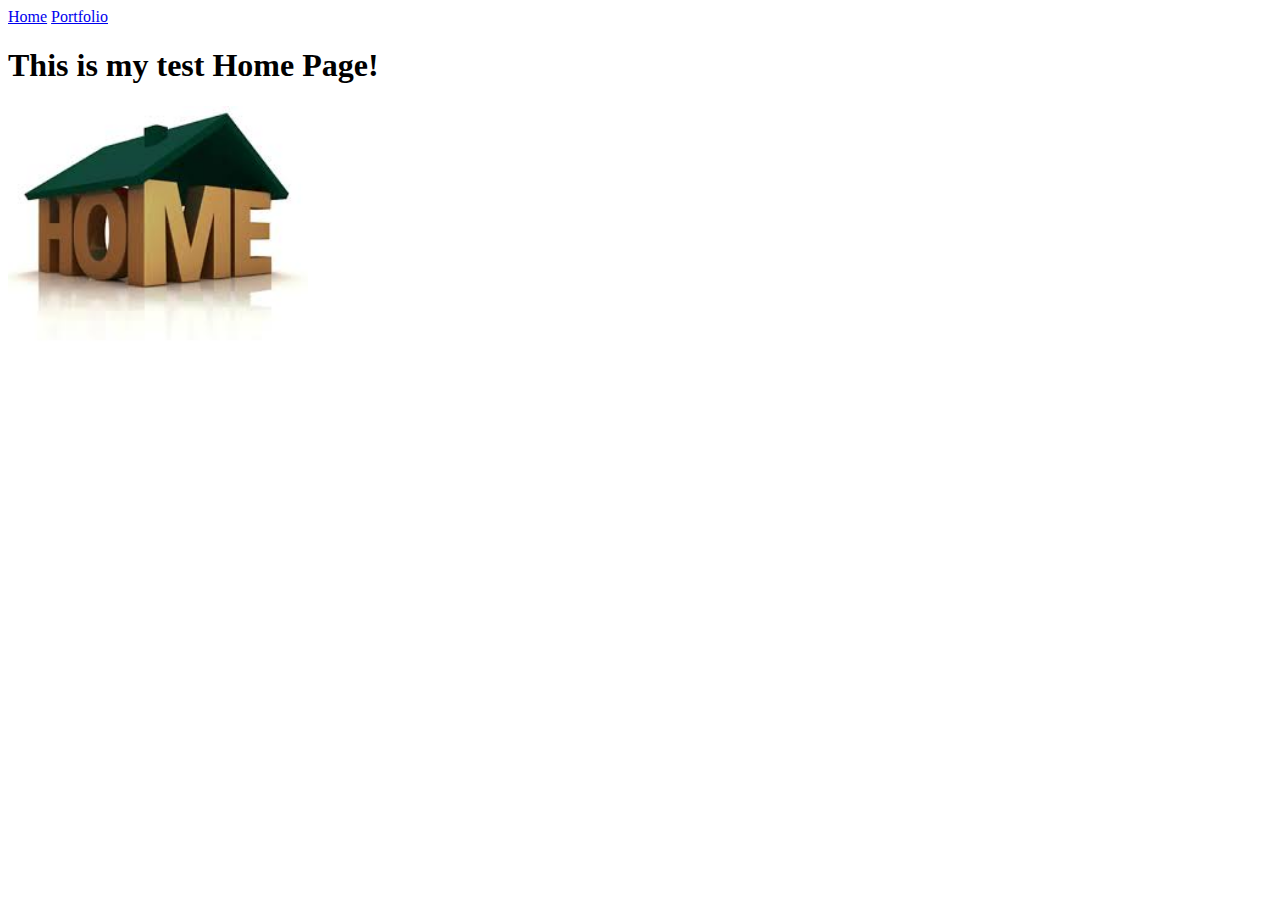
==== index.html @ f95c014d "Initial commit" ====
<!doctype html>
<html lang="en">
  <head>
    <meta charset="utf-8">
    <title>Home</title>
  </head>
  <body>
    <a href="index.html">Home</a>
    <a href="portfolio.html">Portfolio</a>
    <h1>This is my test Home Page!</h1>
    <img src="images/home.jpg" height="250">
  </body>
</html>
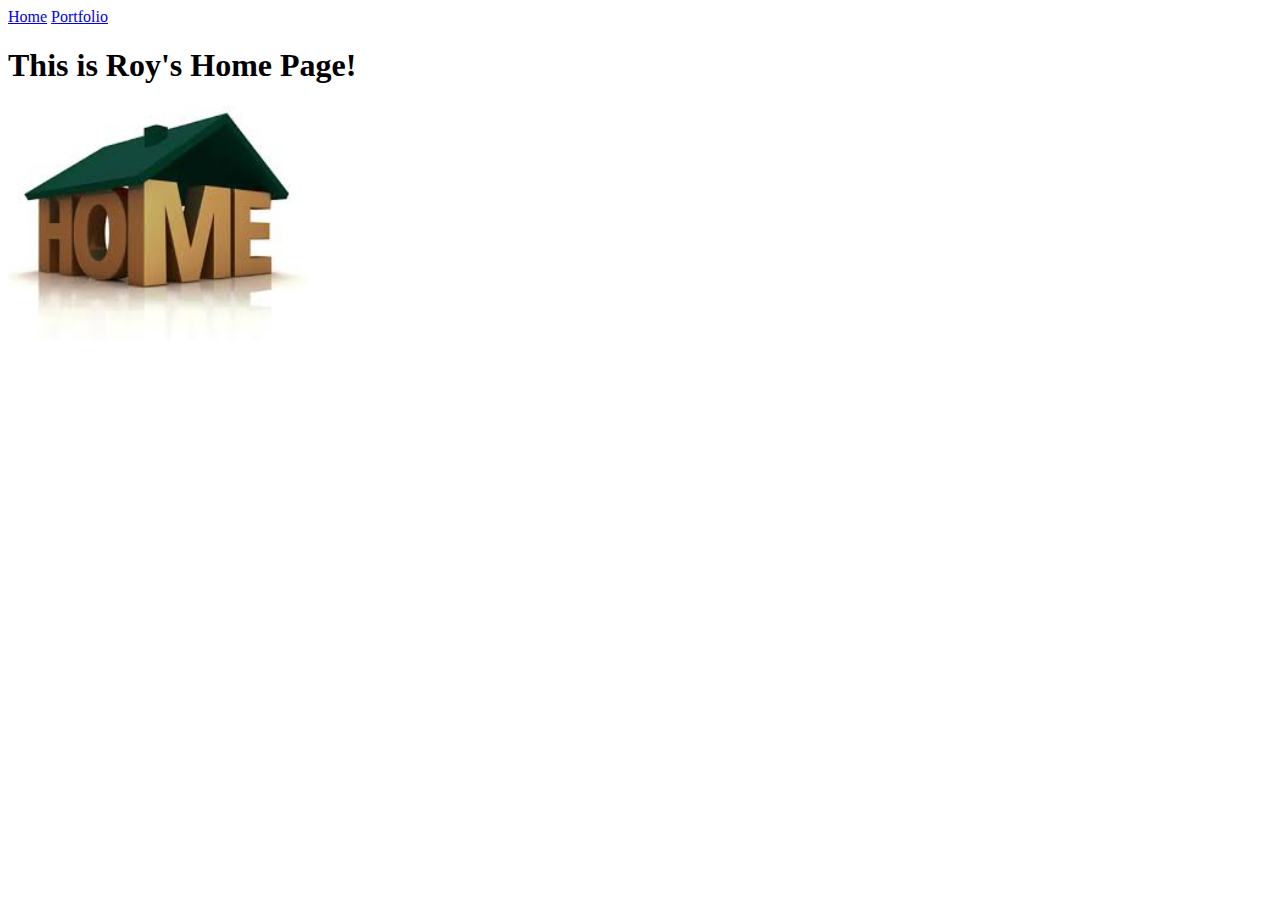
==== commit c0d73b1d: "Changed the heading" ====
--- a/index.html
+++ b/index.html
@@ -7,8 +7,7 @@
   <body>
     <a href="index.html">Home</a>
     <a href="portfolio.html">Portfolio</a>
-    <h1>This is my test Home Page!</h1>
+    <h1>This is Roy's Home Page!</h1>
     <img src="images/home.jpg" height="250">
   </body>
-</html>
-
+</html>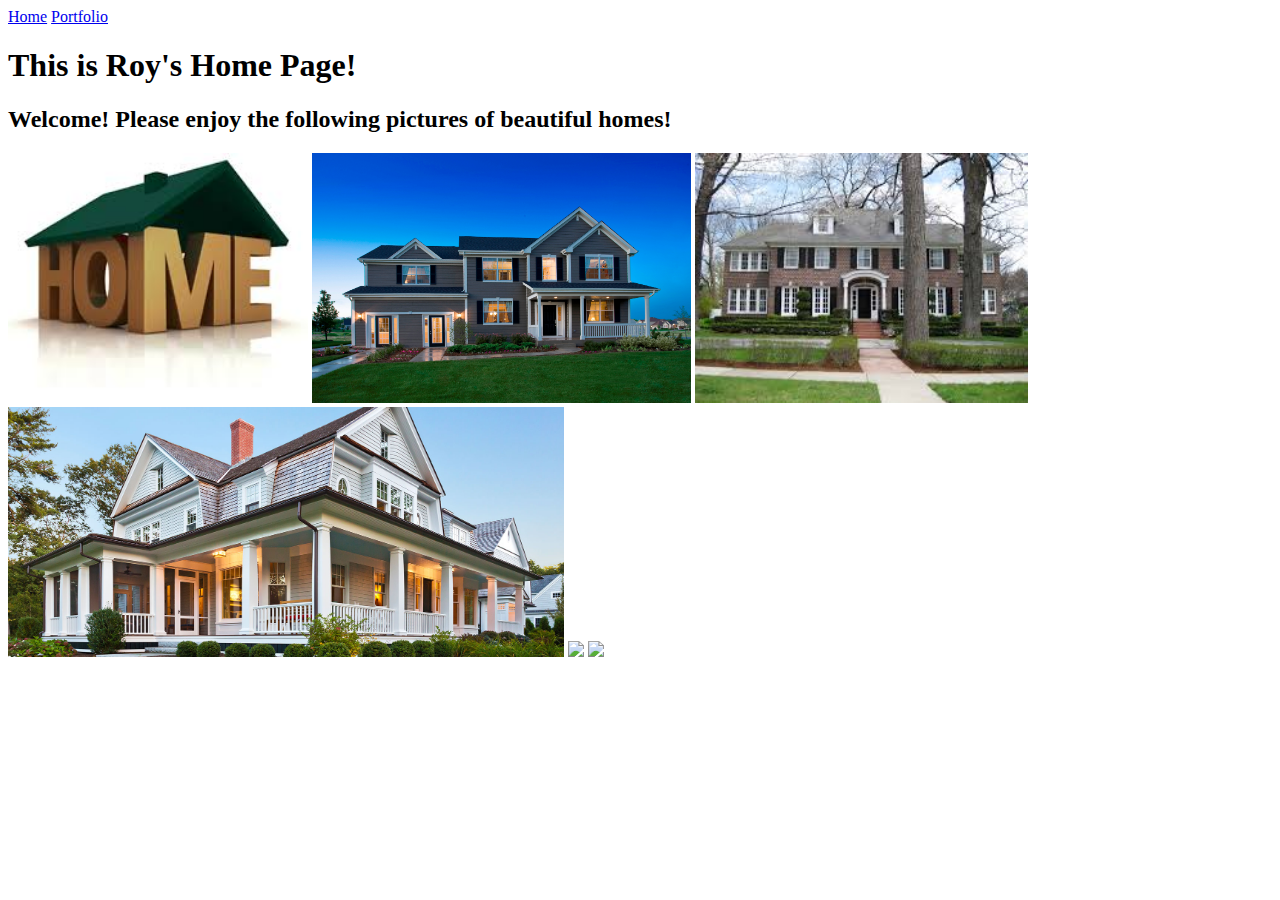
==== commit c09bc063: "Updated pictures of houses" ====
--- a/index.html
+++ b/index.html
@@ -3,11 +3,20 @@
   <head>
     <meta charset="utf-8">
     <title>Home</title>
+    <style>
+      
+    </style>
   </head>
   <body>
     <a href="index.html">Home</a>
     <a href="portfolio.html">Portfolio</a>
     <h1>This is Roy's Home Page!</h1>
+    <h2>Welcome! Please enjoy the following pictures of beautiful homes!</h2>
     <img src="images/home.jpg" height="250">
+    <img src="images/home2.jpg" height="250">
+    <img src="images/home3.jpg" height="250">
+    <img src="images/home4.jpg" height="250">
+    <img src="images/homesimpsons" height="250">
+    <img src="images/homedepot" height="250">
   </body>
 </html>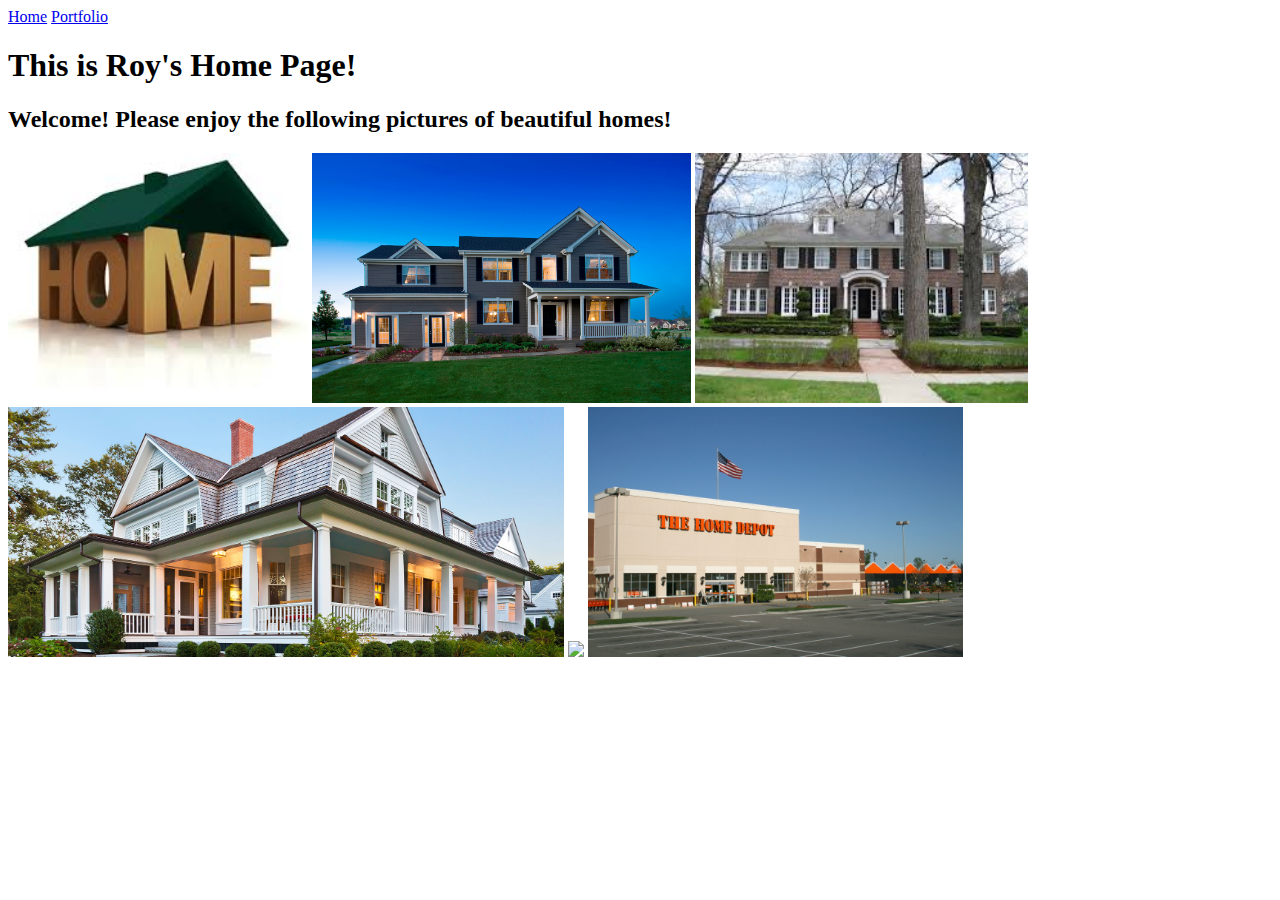
==== commit e9477d4e: "updated extensions" ====
--- a/index.html
+++ b/index.html
@@ -16,7 +16,7 @@
     <img src="images/home2.jpg" height="250">
     <img src="images/home3.jpg" height="250">
     <img src="images/home4.jpg" height="250">
-    <img src="images/homesimpsons" height="250">
-    <img src="images/homedepot" height="250">
+    <img src="images/homesimpsons.png" height="250">
+    <img src="images/homedepot.jpg" height="250">
   </body>
 </html>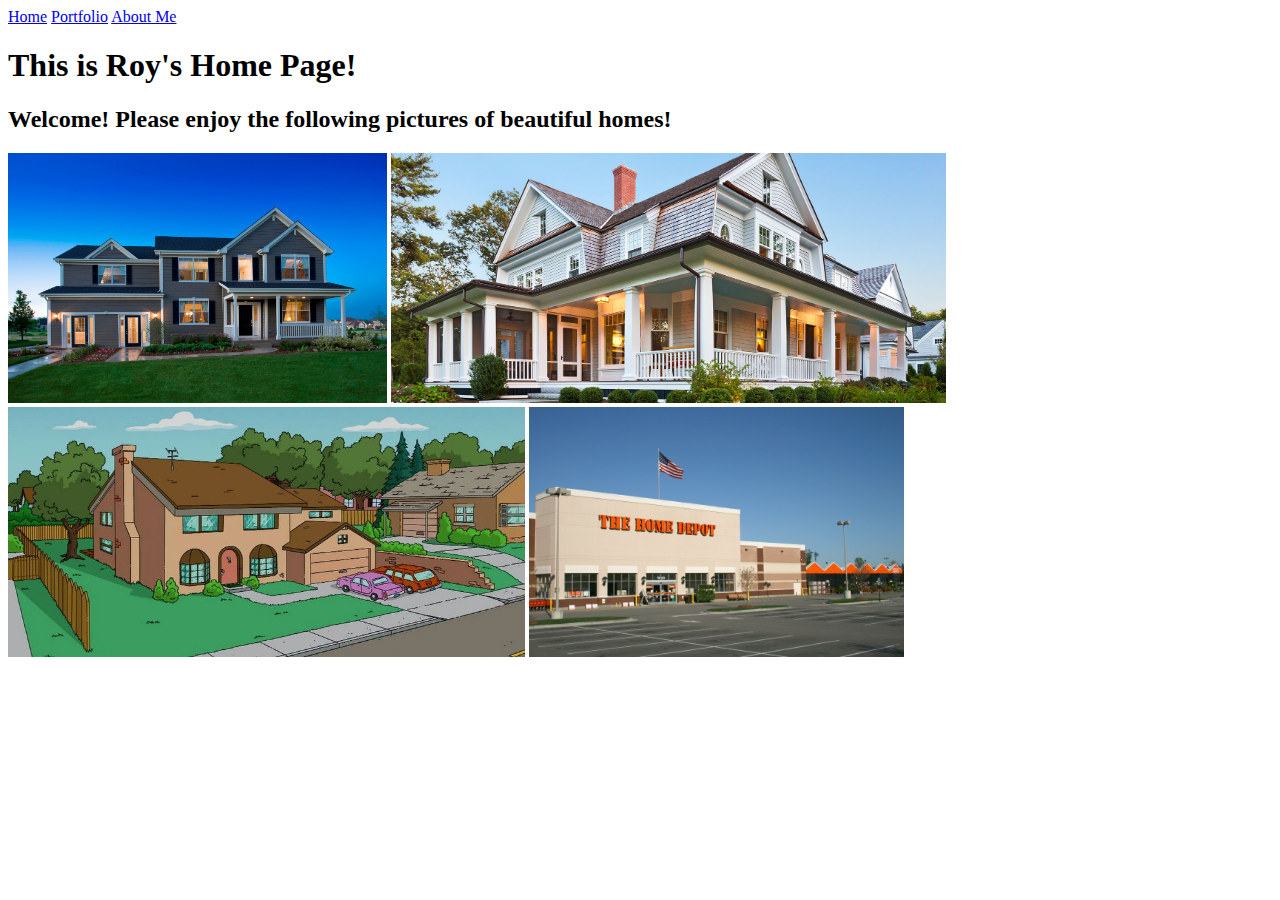
==== commit a1e3dedd: "Updated pictures and About Me page" ====
--- a/index.html
+++ b/index.html
@@ -10,11 +10,10 @@
   <body>
     <a href="index.html">Home</a>
     <a href="portfolio.html">Portfolio</a>
+    <a href="aboutme.html">About Me</a>
     <h1>This is Roy's Home Page!</h1>
     <h2>Welcome! Please enjoy the following pictures of beautiful homes!</h2>
-    <img src="images/home.jpg" height="250">
     <img src="images/home2.jpg" height="250">
-    <img src="images/home3.jpg" height="250">
     <img src="images/home4.jpg" height="250">
     <img src="images/homesimpsons.png" height="250">
     <img src="images/homedepot.jpg" height="250">
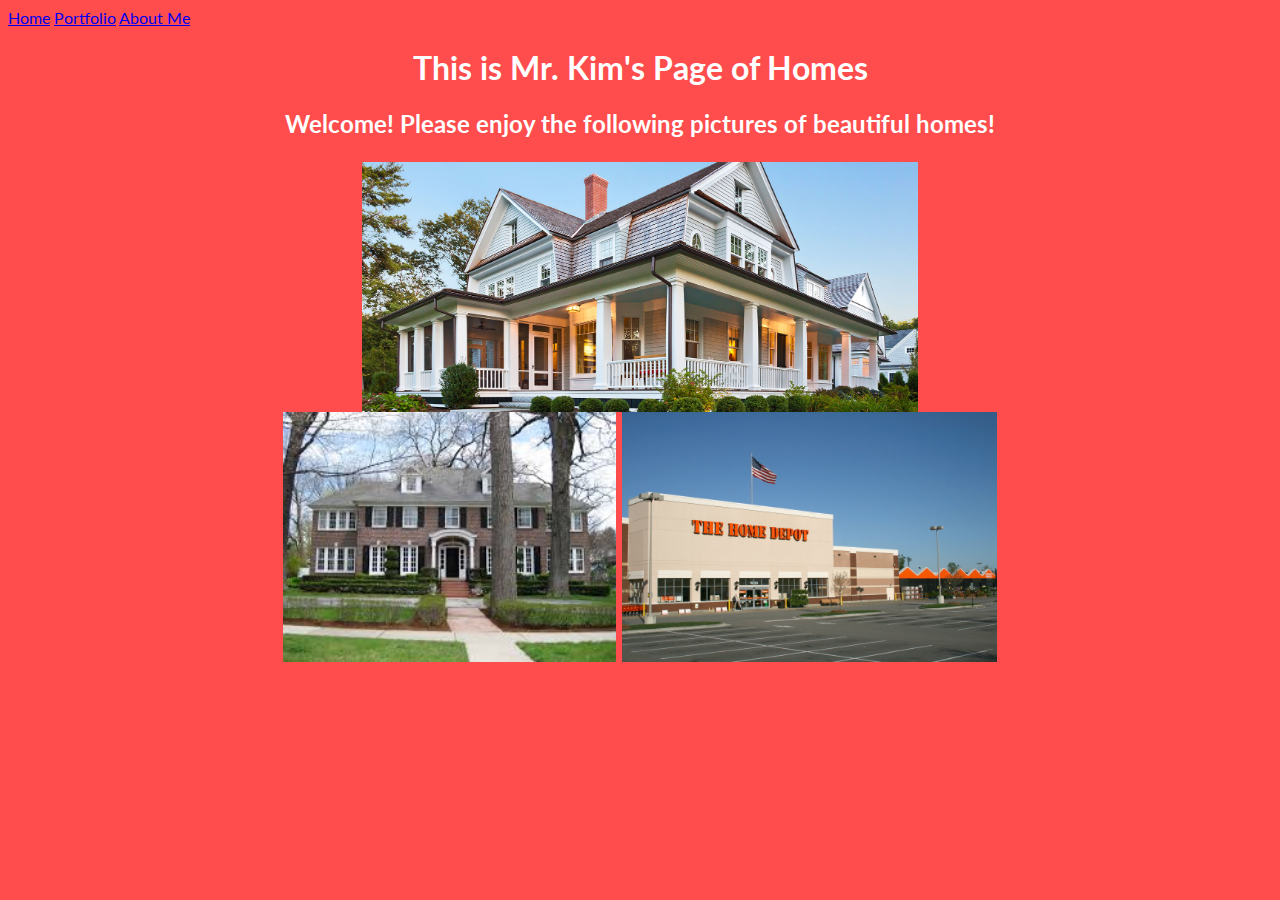
==== commit e4da9aa3: "updated style" ====
--- a/index.html
+++ b/index.html
@@ -1,21 +1,28 @@
 <!doctype html>
 <html lang="en">
   <head>
-    <meta charset="utf-8">
-    <title>Home</title>
-    <style>
-      
-    </style>
+    <link rel="stylesheet" href="https://fonts.googleapis.com/css?family=Lato">
+    <link rel="stylesheet" href="https://fonts.googleapis.com/css?family=Montserrat">
+    <link href="index.css" rel="stylesheet" type="text/css">
   </head>
-  <body>
+  <style>
+    body,h1,h2,h3,h4,h5,h6 {font-family: "Lato", sans-serif}
+    button {font-family: "Montserrat", sans-serif}
+  </style>
+  <body style="background-color:rgb(255, 77, 77);">
+    <!-- NavBar -->
     <a href="index.html">Home</a>
     <a href="portfolio.html">Portfolio</a>
     <a href="aboutme.html">About Me</a>
-    <h1>This is Roy's Home Page!</h1>
-    <h2>Welcome! Please enjoy the following pictures of beautiful homes!</h2>
-    <img src="images/home2.jpg" height="250">
-    <img src="images/home4.jpg" height="250">
-    <img src="images/homesimpsons.png" height="250">
-    <img src="images/homedepot.jpg" height="250">
+
+
+    <h1>This is Mr. Kim's Page of Homes</h1>
+    <h2>Welcome! Please enjoy the following pictures of beautiful homes!</p>
+    
+    <img src="images/home4.jpg" height="250" align="middle">
+    <br>
+    <img src="images/home3.jpg" height="250" align="middle">
+    <img src="images/homedepot.jpg" height="250" align="middle">
+
   </body>
 </html>--- a/index.css
+++ b/index.css
@@ -0,0 +1,11 @@
+h1 {
+    color: white;
+    text-align: center;
+}
+h2 {
+    color: white;
+    text-align: center;
+}
+.floated_img {
+    float: left;
+}
